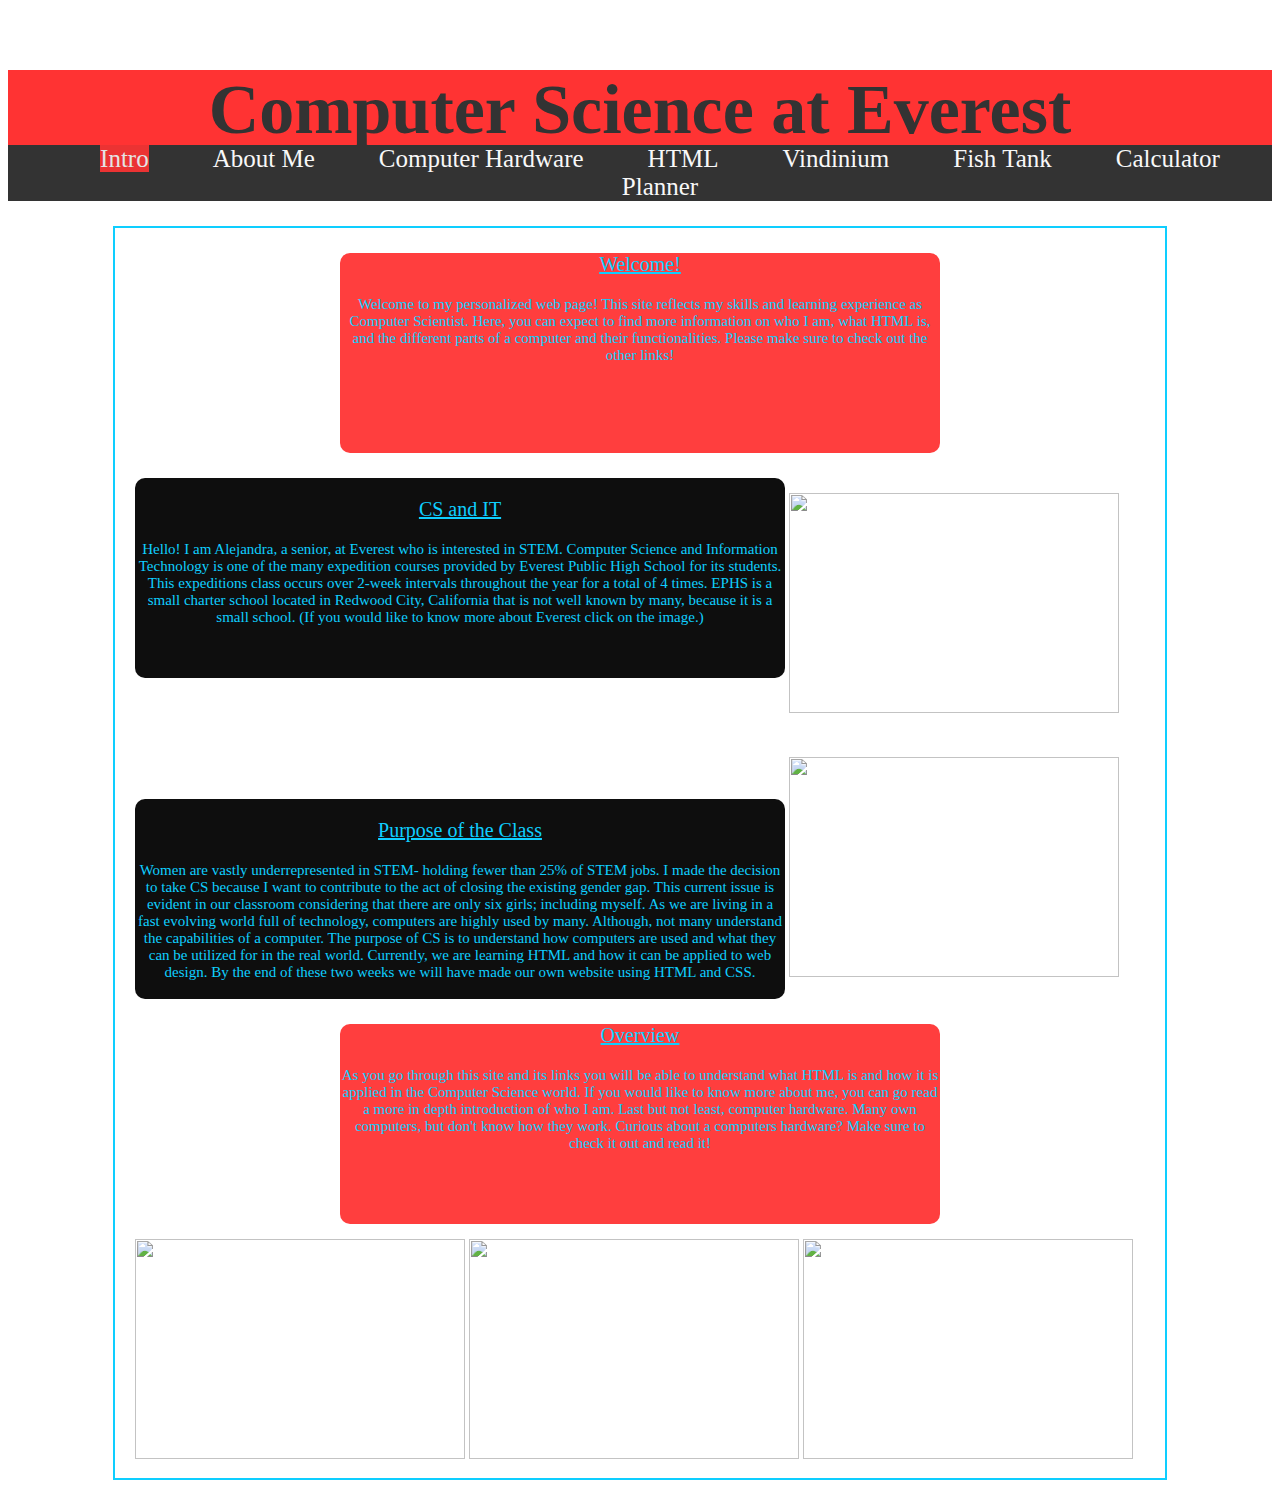
==== index.html @ e884707e "First CS Portfolio Commit" ====
<!DOCTYPE html>
<html>

<head>
    <title>INTRODUCTION</title>
    <link rel="stylesheet" type="text/css" href="webpagestyle.css">
</head>


<body>
    <h3>Computer Science at Everest</h3>    
        
    <!--- Navigation Bar to other pages --> 
    <div id="header">
        <div id="navbar">
            <ul>
                <li><a class="active" href="index.html">Intro</a></li>
                <li><a href="webpageabout.html">About Me</a></li>
                <li><a href="webpagehardware.html">Computer Hardware</a></li>
                <li><a href="webpagehtml.html">HTML</a></li>
                <li><a href="webpagevind.html">Vindinium</a></li>
                <li><a href="Fish/fish.html">Fish Tank</a></li>
                <li><a href="ClickyCalc/calc.html">Calculator</a></li>
                <li><a href="Planner/w5.html">Planner</a></li>
                
            </ul>
        </div>
    </div>    
   <!-- End of Navigation Bar --> 
   
    <div id="indexText">
        <!-- I'm the welcome box --> 
        <div class="container">
            <div id="welcBox">
                <p>Welcome!</p>
                <p>Welcome to my personalized web page! This site reflects my skills and learning experience as Computer Scientist. Here, you can expect to find more information on who I am, what HTML is, and the different parts of a computer and their functionalities. Please make sure to check out the other links!</p>
            </div>
        </div>   
        
        <!-- I'm the intro  box -->
        <div class="container">
            <div id="introBox">
                <p>CS and IT</p>
                <p>Hello! I am Alejandra, a senior, at Everest who is interested in STEM. Computer Science and Information Technology is one of the many expedition courses provided by Everest Public High School for its students. This expeditions class occurs over 2-week intervals throughout the year for a total of 4 times. EPHS is a small charter school located in Redwood City, California that is not well known by many, because it is a small school. (If you would like to know more about Everest click on the image.) </p>
            </div>
                <a href="http://everest.summitps.org/">
                <img src="http://www.prestigeseniorsbayarea.com/sitebuilder/images/Everest_Public_-187x221.png"/>
                </a>
        </div>
            
         
        <div class="container">  
            <!-- I'm the purpose box-->
            <div id="mainP">
                <p>Purpose of the Class</p>
                <p>Women are vastly underrepresented in STEM- holding fewer than 25% of STEM jobs. I made the decision to take CS because I want to contribute to the act of closing the existing gender gap. This current issue is evident in our classroom considering that there are only six girls; including myself. As we are living in a fast evolving world full of technology, computers are highly used by many. Although, not many understand the capabilities of a computer. The purpose of CS is to understand how computers are used and what they can be utilized for in the real world. Currently, we are learning HTML and how it can be applied to web design. By the end of these two weeks we will have made our own website using HTML and CSS.
                </p>
            </div>
            <img src="http://girlswhocode.com/wp-content/uploads/2013/03/325.png"/> 
        </div>
       
        <div class="container">
            <!--- I'm the overview box -->
            <div id="overView">
                <p>Overview</p>
                <p>As you go through this site and its links you will be able to understand what HTML is and how it is applied in the Computer Science world. If you would like to know more about me, you can go read a more in depth introduction of who I am. Last but not least, computer hardware. Many own computers, but don't know how they work. Curious about a computers hardware? Make sure to check it out and read it!</p>
            </div>
            <img src="http://www.tacomacc.edu/UserFiles/Servers/Server_6/Image/official/ComputerScienceF.jpg"/>
            <img src="http://www.luc.edu/media/sitebackgrounds/cas-computer-science.jpg"/>
            <img src="http://blog.formstack.com/wp-content/uploads/2010/06/html-vs-css.jpg"/>
        </div>
        
       
    </div>
</body>

</html>
---- webpagestyle.css ----
/*
    Document   : webpagestyle.css
    Created on : 2015-06-08 04:34 PM
    Author     : asanchez-ep
    Description:
    Purpose of the stylesheet follows.
    To change this template use Tools | Templates.
*/

body{
    background-image: url("http://media-cache-ak0.pinimg.com/736x/15/34/b3/1534b32a8fa89225432aa8c52e2111d9.jpg");
}  

/*Index page css*/
/*Header of index page*/
h3{
    text-align:center;
    font-size:70px;
    font-family: inherit;
    color: #333333;
    background-color:#FF3333;
    margin-bottom: 0;
}

/*navigation bar on index page*/
#navbar {
    margin-top:10px;
    left: 45%;
    text-align:center;
}
/*header on index page*/
#header {
    position:relative;
    top: -15px;
    background-color:#333333;
}
ul{
    list-style-type:none;

    position:relative;
    margin:10px;
}

/*The List itself*/
li{
    display:inline;
    padding:30px;
    font-family:Garamond;
    font-size:25px;
    transition:all .3s ease;
}

li:hover{
    transform:rotateZ(360deg);
    font-size:35px;
}

/*Unvisited link*/
a:link{
    color: #f8f8f8;
    text-decoration:none;
}

/*visited link*/
a:visited{
    color: #f8f8f8 ;
}

/*mouse over link*/
a:hover{
   color:#00ccff;
}

.active{
    background-color: #ff3333;
    opacity: .9;

}

#indexText{
    height:1250px;
    width:1050px;
    border: 2px solid #00ccff;
    background-color: #ffffff;
    margin-right: auto;
    margin-left: auto;
    opacity: .94;
}

#welcBox{
    height:200px;
    width:600px;
    border-radius: 10px;
    background-color: #FF3333;
    margin-right: auto;
    margin-left:auto;
}

/*Image with people & everest*/
img{
    height:220px;
    width:330px;
    display: inline-block;
    margin-top: 15px;
}

#introBox{
    height:200px;
    width: 650px;
    border-radius: 10px;
    background-color: black;
    display: inline-block;
    vertical-align: top;
}

.container {
    margin: 25px 20px;
}

#mainP {
    height:200px;
    width: 650px;
    border-radius: 10px;
    background-color: black;
    display: inline-block;
}

#overView{
    height:200px;
    width:600px;
    border-radius: 10px;
    background-color: #FF3333;
    margin-left: auto;
    margin-right:auto;
    position: relative;
    margin-top: 10px;
}

/*About me page css*/
#introAle{
    height:250px;
    width:600px;
    border-radius: 10px;
    background-color: #FF3333;
    margin-right: auto;
    margin-left:auto;
} 

#books{
    height:220px;
    width: 650px;
    border-radius: 10px;
    background-color: black;
    display: inline-block;
    
}

.aboutTable img {
    border:1px #70b8ff solid;
    height:215px;
    width:215px;
    margin: auto;
    display: inline-block;
}

#hobbies {
    height:657px;
    width:290px;
    border-radius: 10px;
    background-color: #FF3333;
    position: relative;
    margin-top: 27px;
    display: inline-block;
}

/* css for hardware page*/
#computer{
    height:115px;
    width:600px;
    border-radius: 10px;
    background-color: #FF3333;
    margin-right: auto;
    margin-left:auto;
}

/*table on hardware page*/
.lamp img{
    margin: auto;
    display: inline-block;
    height:210px;
    width:210px;
}

.lamp{
    border:1px #70b8ff solid;
    margin: auto;
    display: inline-block;
    color:#00ccff;
    font-size:15px;
}

/*HTML Page*/
#HTMLText{
    height:2000px;
    width:1050px;
    border: 2px solid #00ccff;
    background-color: #ffffff;
    margin-right: auto;
    margin-left: auto;
    opacity: .94;
}


#htmlBox{
    height:130px;
    width:755px;
    border-radius: 10px;
    background-color: #FF3333;
    margin-right: auto;
    margin-left:auto;
}

.grape img{
    margin: auto;
    display: inline-block;
    height:160px;
    width:330px;
}

.grape{
    border:1px #70b8ff solid;
    margin: auto;
    display: inline-block;
    color:#00ccff;
    font-size:15px;
}

#css{
    height:135px;
    width:755px;
    border-radius: 10px;
    background-color: #FF3333;
    margin-right: auto;
    margin-left:auto;
}

.carrot img{
    margin: auto;
    display: inline-block;
    height:160px;
    width:330px;
}

.carrot{
    border:1px #70b8ff solid;
    margin: auto;
    display: inline-block;
    color:#00ccff;
    font-size:15px;
    background-color:black;
}

#tags{
    height:130px;
    width:755px;
    border-radius: 10px;
    background-color: #FF3333;
    margin-right: auto;
    margin-left:auto;
}

.pie img{
    margin: auto;
    display: inline-block;
    height:190px;
    width:330px;
}

.pie{
    border:1px #70b8ff solid;
    margin: auto;
    display: inline-block;
    color:#00ccff;
    font-size:15px;
    background-color:black;
}

#att{
    height:100px;
    width:755px;
    border-radius: 10px;
    background-color: #FF3333;
    margin-right: auto;
    margin-left:auto;
}
.hay img{
    margin: auto;
    display: inline-block;
    height:190px;
    width:330px;
}

.hay{
    border:1px #70b8ff solid;
    margin: auto;
    display: inline-block;
    color:#00ccff;
    font-size:15px;
    background-color:black;
}

.dots img{
    margin: auto;
    display: inline-block;
    height:200px;
    width:250px;
}

.dots{
    border:1px #70b8ff solid;
    margin: auto;
    display: inline-block;
    color:#00ccff;
    font-size:15px;
    background-color:#ff3333;
    text-align:center;
}

#vindinium{
    height:130px;
    width:600px;
    border-radius: 10px;
    background-color: #FF3333;
    margin-right: auto;
/*     margin-left:auto; */
}

.vtournament img{
    height: 350px;
    width: 600px;
}

#botAsanz{
    height:700px;
    width:600px;
    border-radius: 10px;
    background-color: black;
/*     margin-left: auto;*/
    margin-right: auto;
/*     display: inline-block; */
    margin-top: 380px;
}

.vindBots img{
/*     margin-left: auto;*/
    width: 200 px;
} 

/*Selects first child --> the title */
 div > p:first-child{
    font-size: 20px;
    color: #00ccff;
    text-align: center;
    text-decoration: underline;
}

/*Selects the second child--> actual text */
div > p:nth-child(2){
    font-size: 15px;
    color: #00ccff;
    text-align: center;
}
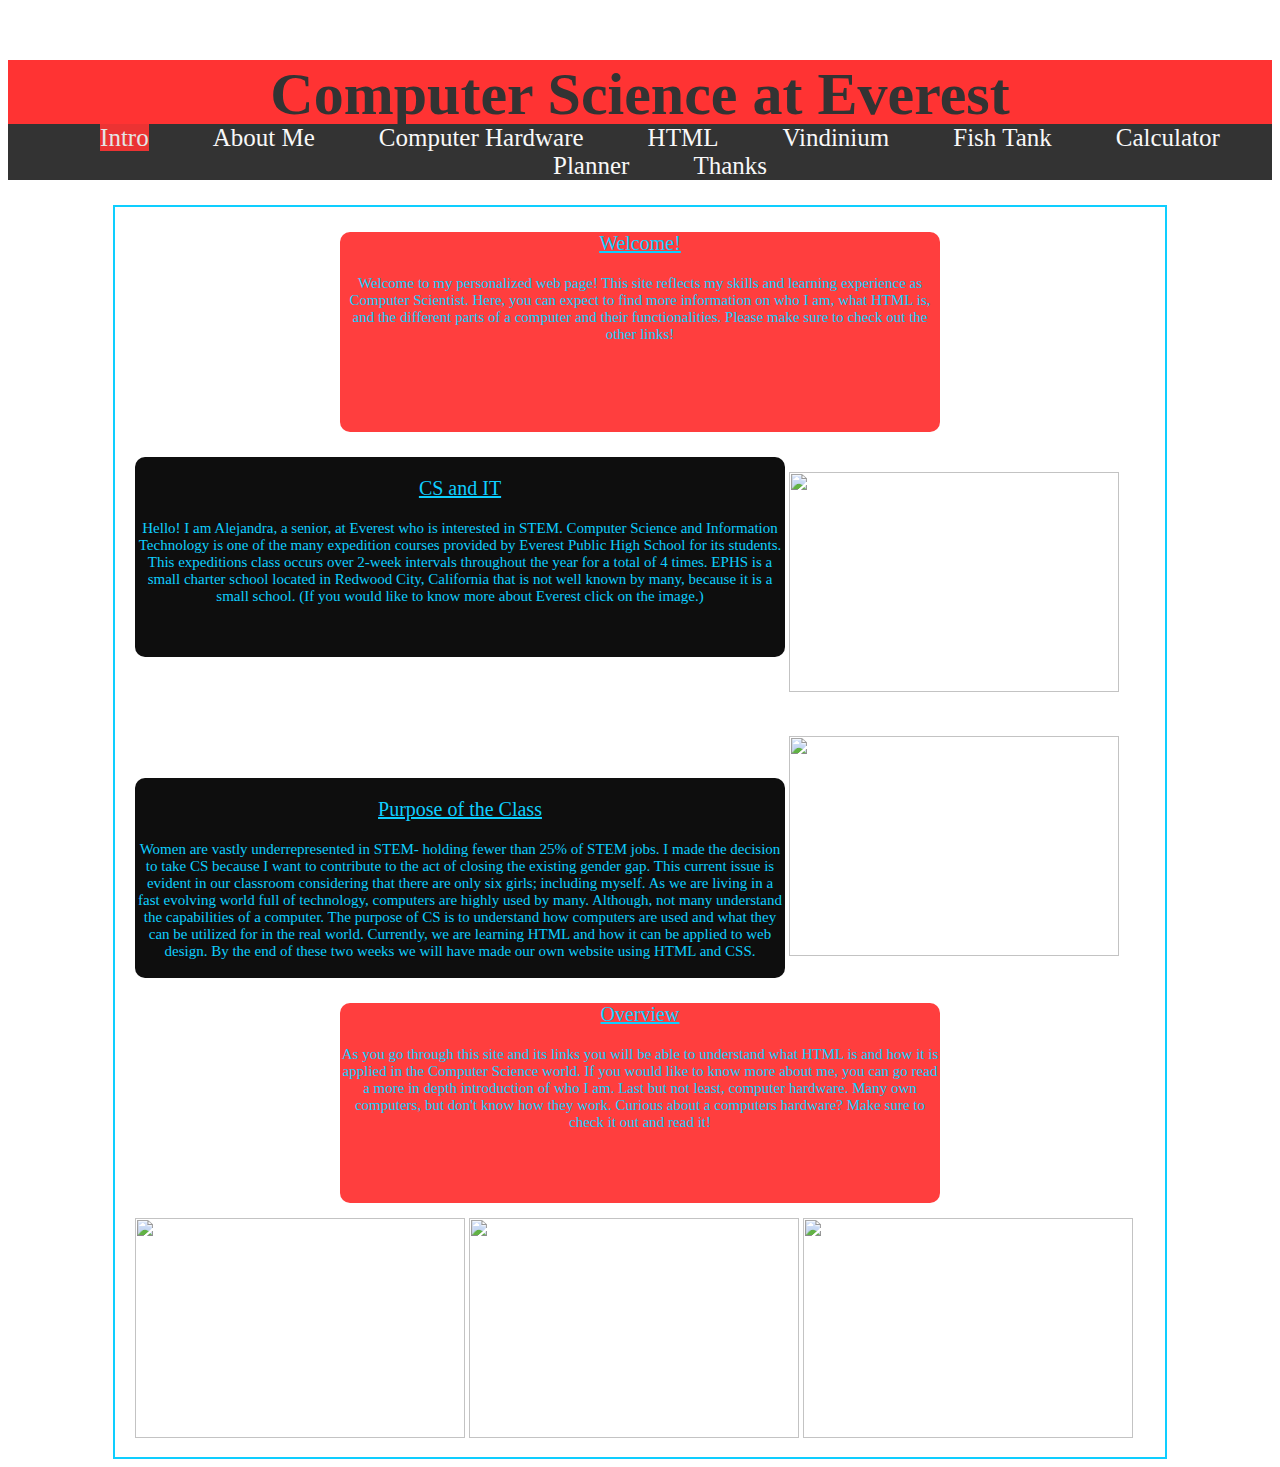
==== commit 0effd222: "CS Portfolio" ====
--- a/index.html
+++ b/index.html
@@ -22,6 +22,7 @@
                 <li><a href="Fish/fish.html">Fish Tank</a></li>
                 <li><a href="ClickyCalc/calc.html">Calculator</a></li>
                 <li><a href="Planner/w5.html">Planner</a></li>
+                <li><a href="webpagethanks.html">Thanks</a></li>
                 
             </ul>
         </div>
@@ -44,7 +45,7 @@
                 <p>Hello! I am Alejandra, a senior, at Everest who is interested in STEM. Computer Science and Information Technology is one of the many expedition courses provided by Everest Public High School for its students. This expeditions class occurs over 2-week intervals throughout the year for a total of 4 times. EPHS is a small charter school located in Redwood City, California that is not well known by many, because it is a small school. (If you would like to know more about Everest click on the image.) </p>
             </div>
                 <a href="http://everest.summitps.org/">
-                <img src="http://www.prestigeseniorsbayarea.com/sitebuilder/images/Everest_Public_-187x221.png"/>
+                <img src="http://www.broadwaymechanical.com/wp-content/uploads/2012/08/5th-1-P6265065.jpg"/>
                 </a>
         </div>
             
--- a/webpagestyle.css
+++ b/webpagestyle.css
@@ -15,7 +15,7 @@
 /*Header of index page*/
 h3{
     text-align:center;
-    font-size:70px;
+    font-size:60px;
     font-family: inherit;
     color: #333333;
     background-color:#FF3333;
@@ -52,7 +52,7 @@
 
 li:hover{
     transform:rotateZ(360deg);
-    font-size:35px;
+    font-size:33px;
 }
 
 /*Unvisited link*/
@@ -326,8 +326,17 @@
     text-align:center;
 }
 
+#vindPage{
+    height:1350px;
+    width:1050px;
+    border: 2px solid #00ccff;
+    background-color: #ffffff;
+    margin-right: auto;
+    margin-left: auto;
+    opacity: .94;
+}
 #vindinium{
-    height:130px;
+    height:190px;
     width:600px;
     border-radius: 10px;
     background-color: #FF3333;
@@ -336,20 +345,30 @@
 }
 
 .vtournament img{
-    height: 350px;
+    height: 400px;
     width: 600px;
 }
 
 #botAsanz{
-    height:700px;
-    width:600px;
-    border-radius: 10px;
-    background-color: black;
-/*     margin-left: auto;*/
-    margin-right: auto;
+    height:400px;
+    width:390px;
+    border-radius: 10px;
+    background-color: black;
+    margin-left: auto;
+/*     margin-right: auto; */
 /*     display: inline-block; */
-    margin-top: 380px;
-}
+    margin-top: -210px;
+}
+#asanzHow{
+    height: 300px;
+    width: 1000px;
+    border-radius: 10px;
+    background-color: black;
+    margin-left: auto;
+    margin-right: auto;
+    margin-top: 215px;
+/*   margin-top: -970px; */
+ } 
 
 .vindBots img{
 /*     margin-left: auto;*/
@@ -370,6 +389,26 @@
     color: #00ccff;
     text-align: center;
 }
-
-
-
+#thanksPage{
+    height:900px;
+    width:1050px;
+    border: 2px solid #00ccff;
+    background-color: black;
+    margin-right: auto;
+    margin-left: auto;
+    opacity: .94;   
+}
+#thanks{
+    font-size: 150px;
+    color: white;
+    text-decoration: none;
+    margin-top: -10px;
+   text-shadow:    0 0 10px #fff,
+                   0 0 20px #00FF00,
+                   0 0 30px #00FF00,
+                   0 0 40px #CCFF00,
+                   0 0 70px #00FF00,
+                   0 0 80px #00FF00,
+                   0 0 100px #00FF00,
+                   0 0 150px #00FF00;
+}
